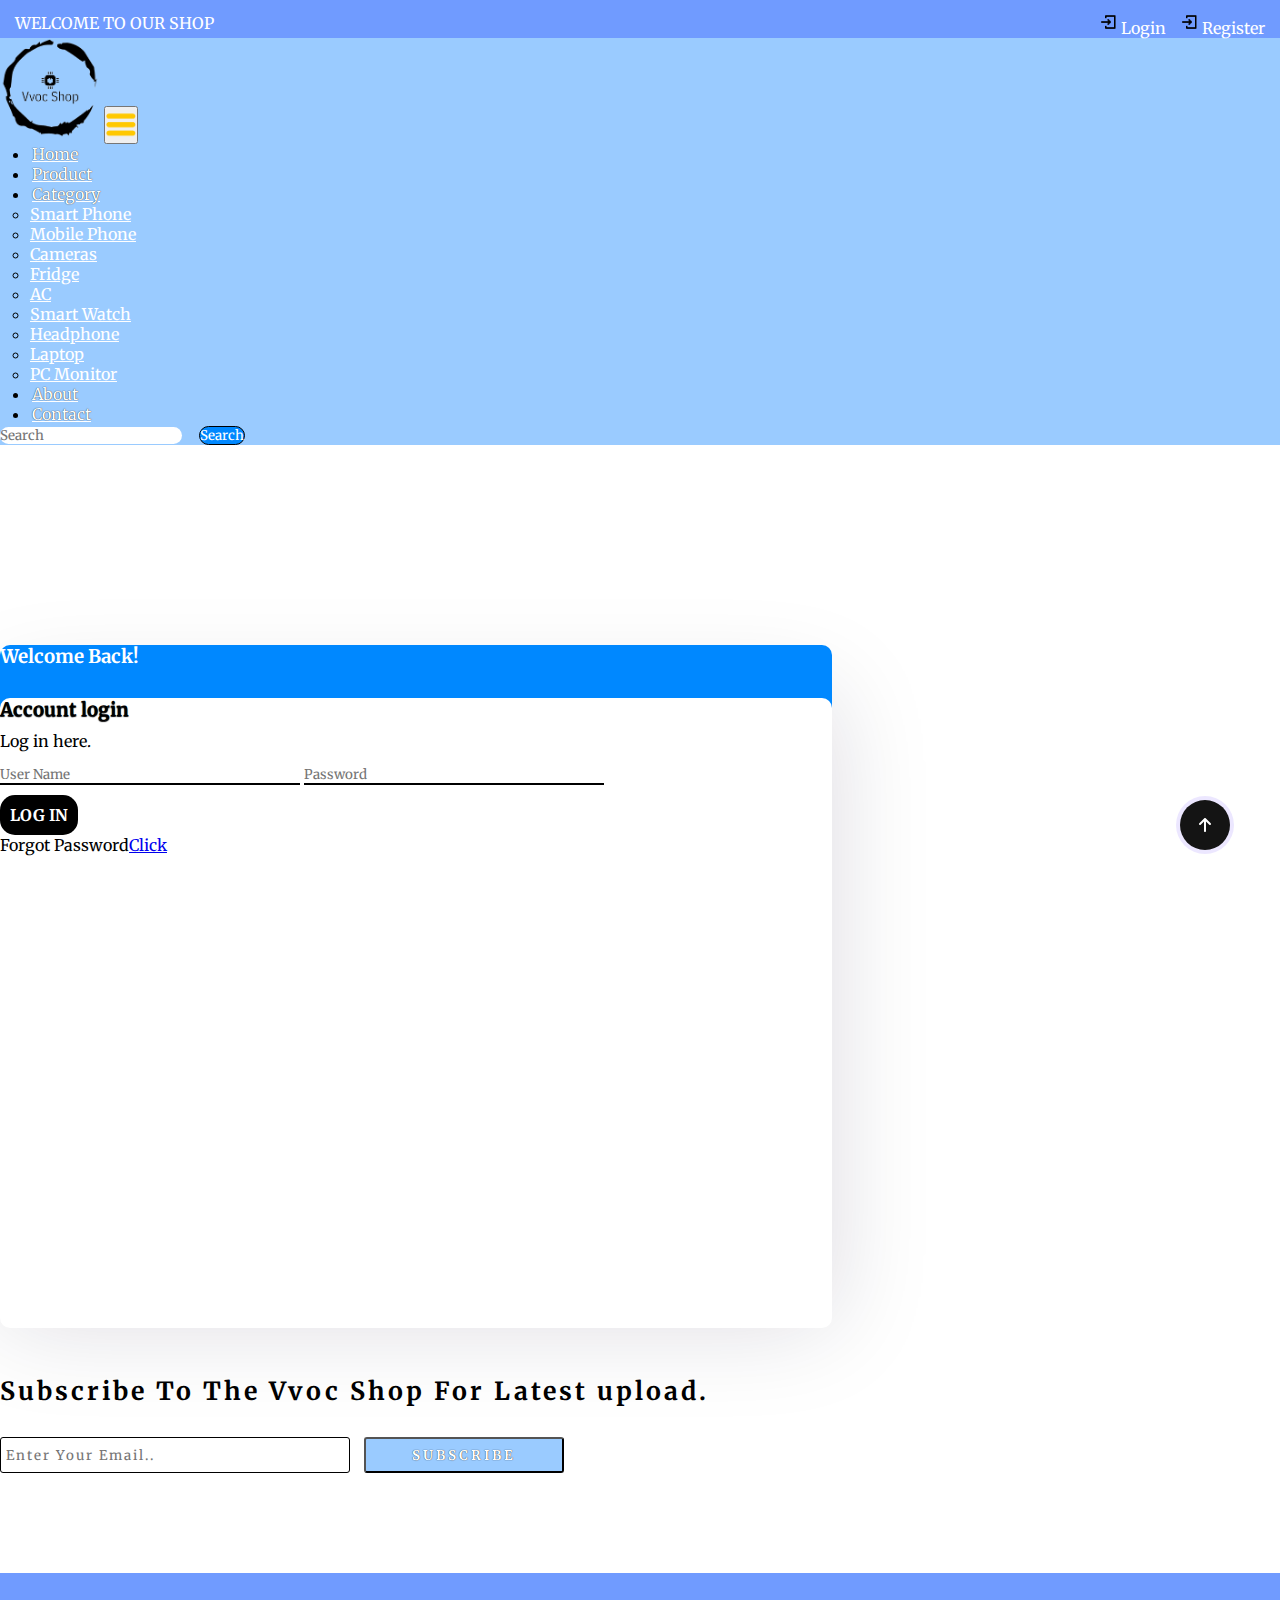
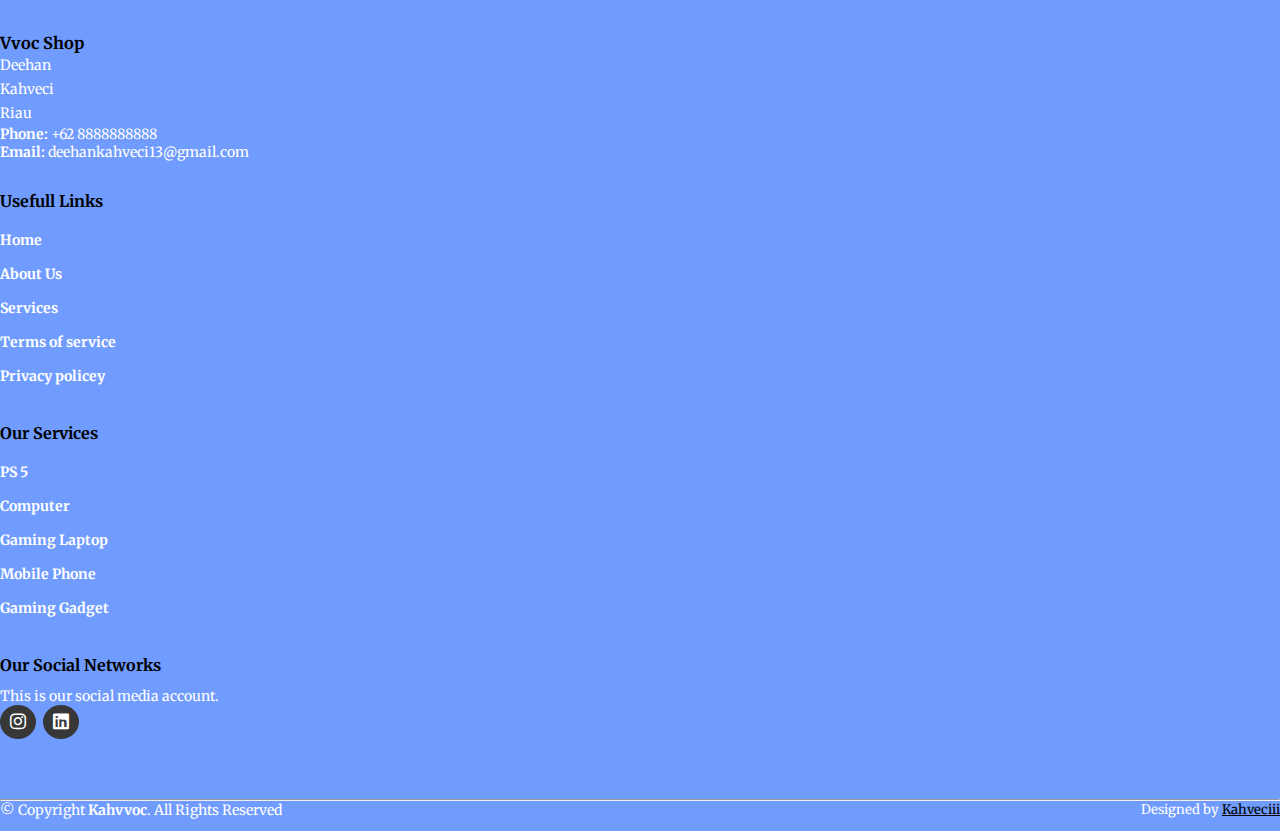
==== login.html @ 674e7291 "first commit" ====
<!DOCTYPE html>
<html lang="en">

<head>
  <meta charset="UTF-8">
  <meta http-equiv="X-UA-Compatible" content="IE=edge">
  <meta name="viewport" content="width=device-width, initial-scale=1.0">
  <title>Vvoc Shop</title>
  <link rel="stylesheet" href="style.css">
  <link rel="stylesheet" href="https://cdnjs.cloudflare.com/ajax/libs/font-awesome/6.2.0/css/all.min.css">
  <!-- bootstrap links -->
  <link href="https://cdn.jsdelivr.net/npm/bootstrap@5.0.2/dist/css/bootstrap.min.css" rel="stylesheet"
    integrity="sha384-EVSTQN3/azprG1Anm3QDgpJLIm9Nao0Yz1ztcQTwFspd3yD65VohhpuuCOmLASjC" crossorigin="anonymous">
  <!-- bootstrap links -->
  <!-- fonts links -->
  <link rel="preconnect" href="https://fonts.googleapis.com">
  <link rel="preconnect" href="https://fonts.gstatic.com" crossorigin>
  <link href="https://fonts.googleapis.com/css2?family=Merriweather&display=swap" rel="stylesheet">
  <!-- fonts links -->
  <!-- icon -->
  <link rel="icon" href="images/light.png">
</head>

<body>

  <!-- top navbar -->
  <div class="top-navbar">
    <p>WELCOME TO OUR SHOP</p>
    <div class="icons">
      <a href="login.html"><img src="./images/register.png" alt="" width="18px"> Login</a>
      <a href="register.html"><img src="./images/register.png" alt="" width="18px"> Register</a>
    </div>
  </div>
  <!-- top navbar -->

  <!-- navbar -->
  <nav class="navbar navbar-expand-lg" id="navbar">
    <div class="container-fluid">
      <a class="navbar-brand" href="index.html" id="logo"><img src="images/vvoc.png" alt="" width="100"></a>
      <button class="navbar-toggler" type="button" data-bs-toggle="collapse" data-bs-target="#navbarSupportedContent"
        aria-controls="navbarSupportedContent" aria-expanded="false" aria-label="Toggle navigation">
        <span><img src="./images/menu.png" alt="" width="30px"></span>
      </button>
      <div class="collapse navbar-collapse" id="navbarSupportedContent">
        <ul class="navbar-nav me-auto mb-2 mb-lg-0">
          <li class="nav-item">
            <a class="nav-link active" aria-current="page" href="index.html">Home</a>
          </li>
          <li class="nav-item">
            <a class="nav-link" href="#">Product</a>
          </li>
          <li class="nav-item dropdown">
            <a class="nav-link dropdown-toggle" href="#" id="navbarDropdown" role="button" data-bs-toggle="dropdown"
              aria-expanded="false">
              Category
            </a>
            <ul class="dropdown-menu" aria-labelledby="navbarDropdown" style="background-color: rgb(154, 203, 255);">
              <li><a class="dropdown-item" href="#">Smart Phone</a></li>
              <li><a class="dropdown-item" href="#">Mobile Phone</a></li>
              <li><a class="dropdown-item" href="#">Cameras</a></li>
              <li><a class="dropdown-item" href="#">Fridge</a></li>
              <li><a class="dropdown-item" href="#">AC</a></li>
              <li><a class="dropdown-item" href="#">Smart Watch</a></li>
              <li><a class="dropdown-item" href="#">Headphone</a></li>
              <li><a class="dropdown-item" href="#">Laptop</a></li>
              <li><a class="dropdown-item" href="#">PC Monitor</a></li>
            </ul>
          </li>
          <li class="nav-item">
            <a class="nav-link" href="about.html">About</a>
          </li>
          <li class="nav-item">
            <a class="nav-link" href="contact.html">Contact</a>
          </li>
        </ul>
        <form class="d-flex" id="search">
          <input class="form-control me-2" type="search" placeholder="Search" aria-label="Search">
          <button class="btn btn-outline-dark" type="submit">Search</button>
        </form>
      </div>
    </div>
  </nav>
  <!-- navbar -->








  <div class="container" id="login">
    <div class="row">
      <div class="col-md-5 py-3 py-md-0" id="side1">
        <h3 class="text-center">Welcome Back!</h3>
      </div>
      <div class="col-md-7 py-3 py-md-0" id="side2">
        <h3 class="text-center">Account login</h3>
        <p class="text-center">Log in here.</p>
        <div class="input2 text-center">
          <input type="name" placeholder="User Name">
          <input type="password" placeholder="Password">
        </div>
        <p class="text-center" id="btnlogin"><a href="#">LOG IN</a></p>
        <p class="text-center">Forgot Password<a href="#">Click</a></p>
      </div>

    </div>
  </div>





  <!-- newslater -->
  <div class="container" id="newslater" style="margin-top: 100px;">
    <h3 class="text-center">Subscribe To The Vvoc Shop For Latest upload.</h3>
    <div class="input text-center">
      <input type="text" placeholder="Enter Your Email..">
      <button id="subscribe">SUBSCRIBE</button>
    </div>
  </div>
  <!-- newslater -->






  <!-- footer -->
  <footer id="footer">
    <div class="footer-top">
      <div class="container">
        <div class="row">

          <div class="col-lg-3 col-md-6 footer-contact">
            <h3>Vvoc Shop</h3>
            <p>
              Deehan <br>
              Kahveci <br>
              Riau <br>
            </p>
            <strong>Phone:</strong> +62 8888888888 <br>
            <strong>Email:</strong> deehankahveci13@gmail.com <br>
          </div>

          <div class="col-lg-3 col-md-6 footer-links">
            <h4>Usefull Links</h4>
            <ul>
              <li><a href="#">Home</a></li>
              <li><a href="#">About Us</a></li>
              <li><a href="#">Services</a></li>
              <li><a href="#">Terms of service</a></li>
              <li><a href="#">Privacy policey</a></li>
            </ul>
          </div>





          <div class="col-lg-3 col-md-6 footer-links">
            <h4>Our Services</h4>

            <ul>
              <li><a href="#">PS 5</a></li>
              <li><a href="#">Computer</a></li>
              <li><a href="#">Gaming Laptop</a></li>
              <li><a href="#">Mobile Phone</a></li>
              <li><a href="#">Gaming Gadget</a></li>
            </ul>
          </div>

          <div class="col-lg-3 col-md-6 footer-links">
            <h4>Our Social Networks</h4>
            <p>This is our social media account.</p>

            <div class="socail-links mt-3">

              <a href="https://www.instagram.com/kah.veci_/?next=%2F"><i class="fa-brands fa-instagram"></i></a>
              <a href="https://www.linkedin.com/in/ahmed-deehan-mura-kahveci-4458b4293/"><i
                  class="fa-brands fa-linkedin"></i></a>
            </div>

          </div>

        </div>
      </div>
    </div>
    <hr>
    <div class="container py-4">
      <div class="copyright">
        &copy; Copyright <strong><span>Kahvvoc</span></strong>. All Rights Reserved
      </div>
      <div class="credits">
        Designed by <a href="https://www.instagram.com/kah.veci_/?next=%2F">Kahveciii</a>
      </div>
    </div>
  </footer>
  <!-- footer -->






  <a href="#">
    <button class="button">
      <svg class="svgIcon" viewBox="0 0 384 512">
        <path
          d="M214.6 41.4c-12.5-12.5-32.8-12.5-45.3 0l-160 160c-12.5 12.5-12.5 32.8 0 45.3s32.8 12.5 45.3 0L160 141.2V448c0 17.7 14.3 32 32 32s32-14.3 32-32V141.2L329.4 246.6c12.5 12.5 32.8 12.5 45.3 0s12.5-32.8 0-45.3l-160-160z">
        </path>
      </svg>
    </button>
  </a>

  <!-- <a href="#" class="arrow"><i><img src="./images/arrow.png" alt=""></i></a> -->













  <script src="https://cdn.jsdelivr.net/npm/bootstrap@5.0.2/dist/js/bootstrap.bundle.min.js"
    integrity="sha384-MrcW6ZMFYlzcLA8Nl+NtUVF0sA7MsXsP1UyJoMp4YLEuNSfAP+JcXn/tWtIaxVXM"
    crossorigin="anonymous"></script>

</body>

</html>
---- style.css ----
*{
    margin: 0;
    padding: 0;
    box-sizing: border-box;
    outline: none;
    font-family: 'Merriweather', serif;
}
/* top navbar */
.top-navbar{
    display: flex;
    justify-content: space-between;
    background-color: rgb(112, 155, 255);
}
.top-navbar p{
    margin-top: 13px;
    margin-left: 15px;
    color:  rgb(255, 255, 255);
}
.top-navbar .icons{
    margin-top: 13px;
    margin-right: 15px;
}
.top-navbar a{
    text-decoration: none;
    color: rgb(255, 255, 255);
    margin-left: 10px;
}
.top-navbar a img{
    margin-bottom: 3px;
}
.top-navbar a:hover{
    color: black;
}
@media screen and (max-width:400px){
    .top-navbar a{
        font-size: 13px;
    }
    .top-navbar a img{
        width: 15px;
    }
    .top-navbar p{
        font-size: 13px;
    }
}
@media screen and (max-width:320px){
    .top-navbar a{
        font-size: 10px;
    }
    .top-navbar a img{
        width: 13px;
    }
    .top-navbar p{
        font-size: 10px;
    }
}
@media screen and (max-width:318px){
    .top-navbar a{
        font-size: 8px;
        margin-left: 0;
    }
    .top-navbar a img{
        width: 10px;
        margin-left: 0;
    }
    .top-navbar p{
        font-size: 10px;
        margin-top: 20px;
    }
}
/* top navbar */

/* navbar */
#navbar{
    background-color: rgb(154, 203, 255);
}
/* #logo{
    margin-left: 15px;
    color: rgb(255, 0, 0);
    font-size: 25px;
    font-weight: bold;
    margin-bottom: 6px;
} */
#logo span{
    color: #ffc800;
}
#logo #span1{
    font-size: 30px;
}
.navbar-nav{
    margin-left: 20px;
}
.nav-item{
    margin-left: 10px;
}
.nav-item .nav-link{
    color: white;
    margin-left: 2px;
    text-shadow: 0px 0px 1px black;
    transition: 0.5s ease;
}
.nav-item .nav-link:hover{
    color: #000000;
}
.dropdown-menu li a{
    color: white;
    transition: 0.5s ease;
}
.dropdown-menu li a:hover{
    background-color: rgb(0, 0, 0);
    color: #ffffff;
}
#search input{
    border-radius: 50px;
    border: none;
}
#search button{
    border-radius: 50px;
    color: white;
    border: 1px solid #000000;
    background-color: #0088ff;
}
/* navbar */




/* home content */
.home{
    width: 100%;
    height: 80vh;
    display: flex;
    align-items: center;
    justify-content: center;
    flex-wrap: wrap;
    position: relative;
    background-color: #a9a9a92b;
    z-index: 0;
}
.home .img{
    flex: 1 1 300px;
}
.home .img img{
    margin-top: 30px;
    width: 100%;
}
.home .content{
    flex: 1 1 400px;
    margin-top: 20px;
}
.content h1{
    color: rgb(154, 203, 255);
    font-weight: bold;
    margin-left: 23px;
    font-size: 55px;
    text-shadow: -1px 1px 1px black;
}
.content h1 span{
    color: rgb(154, 203, 255);
    text-shadow: 1px 1px 1px black;
}
#span2{
    color: #0088ff;
}
.content p{
    margin-left: 23px;
}
.btn{
    margin-left: 13px;
}
.btn button{
    width: 150px;
    height: 32px;
    letter-spacing: 3px;
    background-color: rgb(154, 203, 255);
    color: white;
    border-radius: 5px;
    border: none;
    transition: 0.5s ease;
    cursor: pointer;
}
.btn button:hover{
    background-color: #0088ff;
    color: black;
    border: none;
}
@media screen and (max-width:1200px){
    .home{
        height: 90vh;
    }
}
@media screen and (max-width:799px){
    .home{
        height: 140vh;
    }
}
@media screen and (max-width:550px){
    .home{
        height: 110vh;
    }
}
@media screen and (max-width:420px){
   .content h1{
    font-size: 45px;
   }
}
@media screen and (max-width:320px){
   .content h1{
    font-size: 36px;
   }
}
/* home content */








/* product cards */
#product-cards{
    margin-top: 100px;
}
#product-cards h1{
    color: rgb(154, 203, 255);
    text-shadow: 1px 1px 1px black;
    border-bottom: 2px solid rgb(154, 203, 255);
}
#product-cards .card h3{
    font-size: 20px;
    color: black;
}
#product-cards .card p{
    font-size: 12px;
    margin-top: 5px;
    color: black;
}
.star i{
    margin-left: 5px;
    font-size: 13px;
}
.checked{
    color: #ffc800;
}
#product-cards .card h2{
    font-size: 25px;
    color: rgb(0, 0, 0);
    margin-top: 20px;
}
#product-cards .card h2 span{
    float: right;
    color: black;
    cursor: pointer;
}
@media screen and (max-width:1000px){
    #product-cards .card h3{
        font-size: 15px;
    }
}
/* product cards */








/* other cards */
#other-cards{
    margin-top: 30px;
}
#other-cards .card{
    background-color: #a9a9a92b;
}
#other-cards .card h3{
    margin-top: 30px;
    color: black;
    margin-left: 10px;
    letter-spacing: 3px;
}
#other-cards .card h5{
    margin-top: 15px;
    font-weight: 100;
    font-size: 18px;
    color: black;
    margin-left: 10px;
    letter-spacing: 3px;
    border-bottom: 2px solid black;
    width: 220px;
}
#other-cards .card p{
    margin-top: 10px;
    font-weight: 100;
    font-size: 15px;
    color: black;
    margin-left: 10px;
    letter-spacing: 3px;
}
#shopnow{
    width: 130px;
    height: 30px;
    margin-top: 10px;
    margin-left: 10px;
    letter-spacing: 3px;
    color: white;
    background-color: black;
    font-weight: bold;
    border: none;
    cursor: pointer;
}

@media screen and (max-width:1000px){
    #other-cards .card h3{
        margin-top: 5px;
        font-size: 20px;
    }
    #other-cards .card h5{
        margin-top: 5px;
        font-size: 15px;
    }
    #other-cards .card p{
        margin-top: 0px;
    }
    #shopnow{
        margin-top: 0px;
        width: 120px;
        height: 30px;
        font-size: 16px;
    }
}
/* other cards */






/* banner */
.banner{
    margin-top: 60px;
    width: 100%;
    height: 80vh;
    display: flex;
    align-items: center;
    justify-content: center;
    flex-wrap: wrap;
    position: relative;
    background-color: #a9a9a92b;
    z-index: 0;
}
.banner .img{
    flex: 1 1 300px;
}
.banner .img img{
    margin-top: 30px;
    width: 100%;
}
.banner .content{
    flex: 1 1 400px;
    margin-top: 20px;
}
.banner .content h1{
    color: rgb(154, 203, 255);
    font-weight: bold;
    margin-left: 23px;
    font-size: 55px;
    text-shadow: -1px 1px 1px black;
}
.banner .content h1 span{
    color: rgb(154, 203, 255);
    text-shadow: 1px 1px 1px black;
}
#span2{
    color: #0088ff;
}
.banner .content p{
    margin-left: 23px;
}
.btn{
    margin-left: 13px;
}
.btn button{
    width: 150px;
    height: 32px;
    letter-spacing: 3px;
    background-color: #0088ff;
    color: white;
    border-radius: 5px;
    border: none;
    transition: 0.5s ease;
    cursor: pointer;
}
.btn button:hover{
    background-color: #48749a;
    color: black;
    border: none;
}
@media screen and (max-width:1200px){
    .banner{
        height: 90vh;
    }
}
@media screen and (max-width:799px){
    .banner{
        height: 140vh;
    }
}
@media screen and (max-width:550px){
    .banner{
        height: 110vh;
    }
}
@media screen and (max-width:420px){
   .banner .content h1{
    font-size: 45px;
   }
}
@media screen and (max-width:320px){
   .banner .content h1{
    font-size: 36px;
   }
}
/* banner */









/* other cards */
#other{
    margin-top: 50px;
}
#other .card{
    box-shadow: rgba(17,12,46, 0.15) 0px 48px 100px 0px;
}
#other .card h3{
    margin-top: 10px;
    color: white;
    text-shadow: 1px 1px 1px black;
    letter-spacing: 3px;
    font-weight: bold;
}
#other .card p{
    margin-top: 10px;
    color: white;
    text-shadow: 0px 1px 1px black;
    letter-spacing: 3px;
    font-weight: bold;
}
/* other cards */




/* offer */
#offer{
    margin-top: 100px;
}
#offer i{
    font-size: 32px;
    color: black;
}
/* offer */




/* newslater */
#newslater{
    margin-top: 100px;
}
#newslater h3{
    font-size: 25px;
    letter-spacing: 3px;
}
.input{
    margin-top: 30px;
}
.input input{
    width: 350px;
    height: 36px;
    letter-spacing: 2px;
    border-radius: 3px;
    border:  1px solid black;
    padding-left: 5px;
}
#subscribe{
    width: 200px;
    height: 36px;
    margin-left: 10px;
    border-radius: 3px;
    border:  2px 3px 2px black;
    background-color: rgb(154, 203, 255);
    color: white;
    letter-spacing: 3px;
    font-weight: bold;
    text-shadow: 0px 0px 1px black;
}
#subscribe:hover{
    background-color:#0088ff;
}
@media screen and (max-width:465px){
    .input input{
        width: 280px;
    }
    #subscribe{
        margin-top: 10px;
    }
}
@media screen and (max-width:250px){
    .input input{
        width: 150px;
    }
    #subscribe{
        width: 150px;
    }
}
/* newslater */



/* footer */
#footer{
    padding: 0 0 30px 0px;
    color: white;
    font-size: 14px;
    background-color: rgb(112, 155, 255);
    margin-top: 100px;
}
#footer .footer-top{
    padding: 60px 0 30px 0;
    background-color: rgb(112, 155, 255);
    color: white;
}
#footer .footer-top .footer-contact{
    margin-bottom: 30px;
}
#footer .footer-top .footer-contact h3{
    color: #000000;
}
#footer .footer-top .footer-contact h4{
    font-size: 22px;
    margin: 0 0 30px 0;
    padding: 2px 0 2px 0;
    line-height: 1;
    font-weight: 700;
}
#footer .footer-top .footer-contact p{
    font-size: 14px;
    line-height: 24px;
    margin-bottom: 0;
    color: white;
}
#footer .footer-top h4{
    font-size: 16px;
    font-weight: bold;
    position: relative;
    padding-bottom: 12px;
}
#footer .footer-top .footer-links{
    margin-bottom: 30px;
    margin-top: 10px;
}
#footer .footer-top .footer-links h4{
    color: #000000;
}
#footer .footer-top .footer-links ul{
    list-style: none;
    padding: 0;
    margin: 0;
}
#footer .footer-top .footer-links ul li{
    padding: 10px 0;
    display: flex;
    align-items: center;
}
#footer .footer-top .footer-links ul li a{
    text-decoration: none;
    color: white;
    display: inline-block;
    line-height: 1;
    font-weight: bold;
    transition: 0.5s ease;
}
#footer .footer-top .footer-links ul li a:hover{
    color: #000000;
}
#footer .footer-top .socail-links a{
    font-size: 18px;
    display: inline-block;
    text-decoration: none;
    background-color: #373737;
    color: white;
    line-height: 1;
    padding: 8px 0;
    margin-right: 4px;
    border-radius: 50%;
    text-align: center;
    width: 36px;
    transition: 0.5s ease;
}
#footer .footer-top .socail-links a:hover{
    background-color: #ffffff;
    color: rgb(0, 0, 0);
}
#footer .copyright{
    text-align: center;
    float: left;
}
#footer .credits{
    float: right;
    text-align: center;
    font-size: 13px;
}
#footer .credits a{
    color: #000000;
}
/* footer */




html{
    scroll-behavior: smooth;
}
/* .arrow{
    position: fixed;
    width: 50px;
    height: 50px;
    bottom: 50px;
    right: 50px;
    text-decoration: none;
    text-align: center;
    line-height: 50px;
} */

/* arrow */
.button {
    width: 50px;
    height: 50px;
    bottom: 50px;
    right: 50px;
    border-radius: 50%;
    background-color: rgb(20, 20, 20);
    border: none;
    font-weight: 600;
    display: flex;
    align-items: center;
    justify-content: center;
    box-shadow: 0px 0px 0px 4px rgba(180, 160, 255, 0.253);
    cursor: pointer;
    transition-duration: 0.3s;
    overflow: hidden;
    position: fixed;
  }
  
  .svgIcon {
    width: 12px;
    transition-duration: 0.3s;
  }
  
  .svgIcon path {
    fill: white;
  }
  
  .button:hover {
    width: 140px;
    border-radius: 50px;
    transition-duration: 0.3s;
    /* background-color: rgb(181, 160, 255); */
    background-color: #564e4e;
    align-items: center;
  }
  
  .button:hover .svgIcon {
    /* width: 20px; */
    transition-duration: 0.3s;
    transform: translateY(-200%);
  }
  
  .button::before {
    position: absolute;
    bottom: -20px;
    content: "Back to Top";
    color: white;
    /* transition-duration: .3s; */
    font-size: 0px;
  }
  
  .button:hover::before {
    font-size: 13px;
    opacity: 1;
    bottom: unset;
    /* transform: translateY(-30px); */
    transition-duration: 0.3s;
  }
  /* arrow */





/* login */
#login{
    width: 65%;
    height: 70vh;
    background-color: #0088ff;
    margin-top: 35px;
    border-radius: 10px;
    box-shadow: rgba(17,12, 46, 0.15) 0px 48px 100px 0px;
}
#side1 h3{
    color: #ffffff;
    font-weight: bold;
    margin-top: 200px;
}
#side2{
    background-color: white;
    height: 70vh;
    border-radius: 10px;
}
#side2 h3{
    margin-top: 30px;
    color: #000000;
    font-weight: bold;
    text-shadow: 0px 1px 1px black;
}
.input2 input{
    margin-top: 15px;
    width: 300px;
    border: none;
    border-bottom: 2px solid #000000;
}
.input2 input ::placeholder{
    font-weight: bold;
}
#btnlogin{
    padding-top: 10px;
}
#btnlogin a{
    padding: 10px;
    text-decoration: none;
    border-radius: 15px;
    background-color: #000000;
    color: white;
    font-weight: bold;
    border: none;
    text-shadow: 0px 0px 1px black;
}
#side2 p{
    margin-top: 10px;
}
@media screen and (max-width:991px){
    .input2 input{
        width: 250px;
    }
}
@media screen and (max-width:765px){
    .input2 input{
        width: 260px;
    }
    #side2{
        height: 60vh;
    }
}
/* login */




/* about */
#about{
    margin-top: 30px;
}
#about h3{
    font-weight: bold;
    color: rgb(154, 203, 255);
    text-shadow: 0px 1px 1px black;
}
#about button{
    width: 150px;
    height: 36px;
    color: white;
    background-color: rgb(154, 203, 255);
    border-radius: 5px;
    cursor: pointer;
}
#about button:hover{
    background-color: #0088ff;
}
/* about */





/* contact */
#contact{
    margin-top: 50px;
}
#contact .card{
    height: 80px;
    margin-top: 20px;
    box-shadow: rgba(100, 100, 111 ,0.2) 0px 7px 29px 0px;
}
#contact .card i{
    margin-top: 10px;
    margin-left: 10px;
    font-size: 15px;
    color: rgb(0, 0, 0);
    font-weight: bold;
    letter-spacing: 3px;
}
#contact .card h6{
    margin-left: 10px;
    margin-top: 10px;
    letter-spacing: 3px;
    font-weight: bold;
    color: rgb(0, 0, 0);
}
.messagebtn button{
    margin-top: 30px;
    width: 200px;
    height: 33px;
    background: transparent;
    border: 5px solid rgb(0, 0, 0);
    font-weight: bold;
    letter-spacing: 3px;
    transition: 0.5s ease;
    cursor: pointer;
}
.messagebtn button:hover{
    background-color: rgb(0, 0, 0);
    color: white;
}
/* contact */

/* toggle */
#checkbox {
    display: none;
  }
  
  .toggle {
    position: relative;
    width: 30px;
    height: 30px;
    cursor: pointer;
    display: flex;
    flex-direction: column;
    align-items: center;
    justify-content: center;
    gap: 5px;
    transition-duration: .5s;
  }
  
  .bars {
    width: 90%;
    height: 4px;
    background-color: rgb(0, 0, 0);
    border-radius: 5px;
  }
  
  #bar2 {
    transition-duration: .8s;
  }
  
  #bar1,#bar3 {
    width: 60%;
  }
  
  #checkbox:checked + .toggle .bars {
    position: absolute;
    transition-duration: .5s;
  }
  
  #checkbox:checked + .toggle #bar2 {
    transform: scaleX(0);
    transition-duration: .5s;
  }
  
  #checkbox:checked + .toggle #bar1 {
    width: 100%;
    transform: rotate(45deg);
    transition-duration: .5s;
  }
  
  #checkbox:checked + .toggle #bar3 {
    width: 100%;
    transform: rotate(-45deg);
    transition-duration: .5s;
  }
  
  #checkbox:checked + .toggle {
    transition-duration: .5s;
    transform: rotate(540deg);
  }
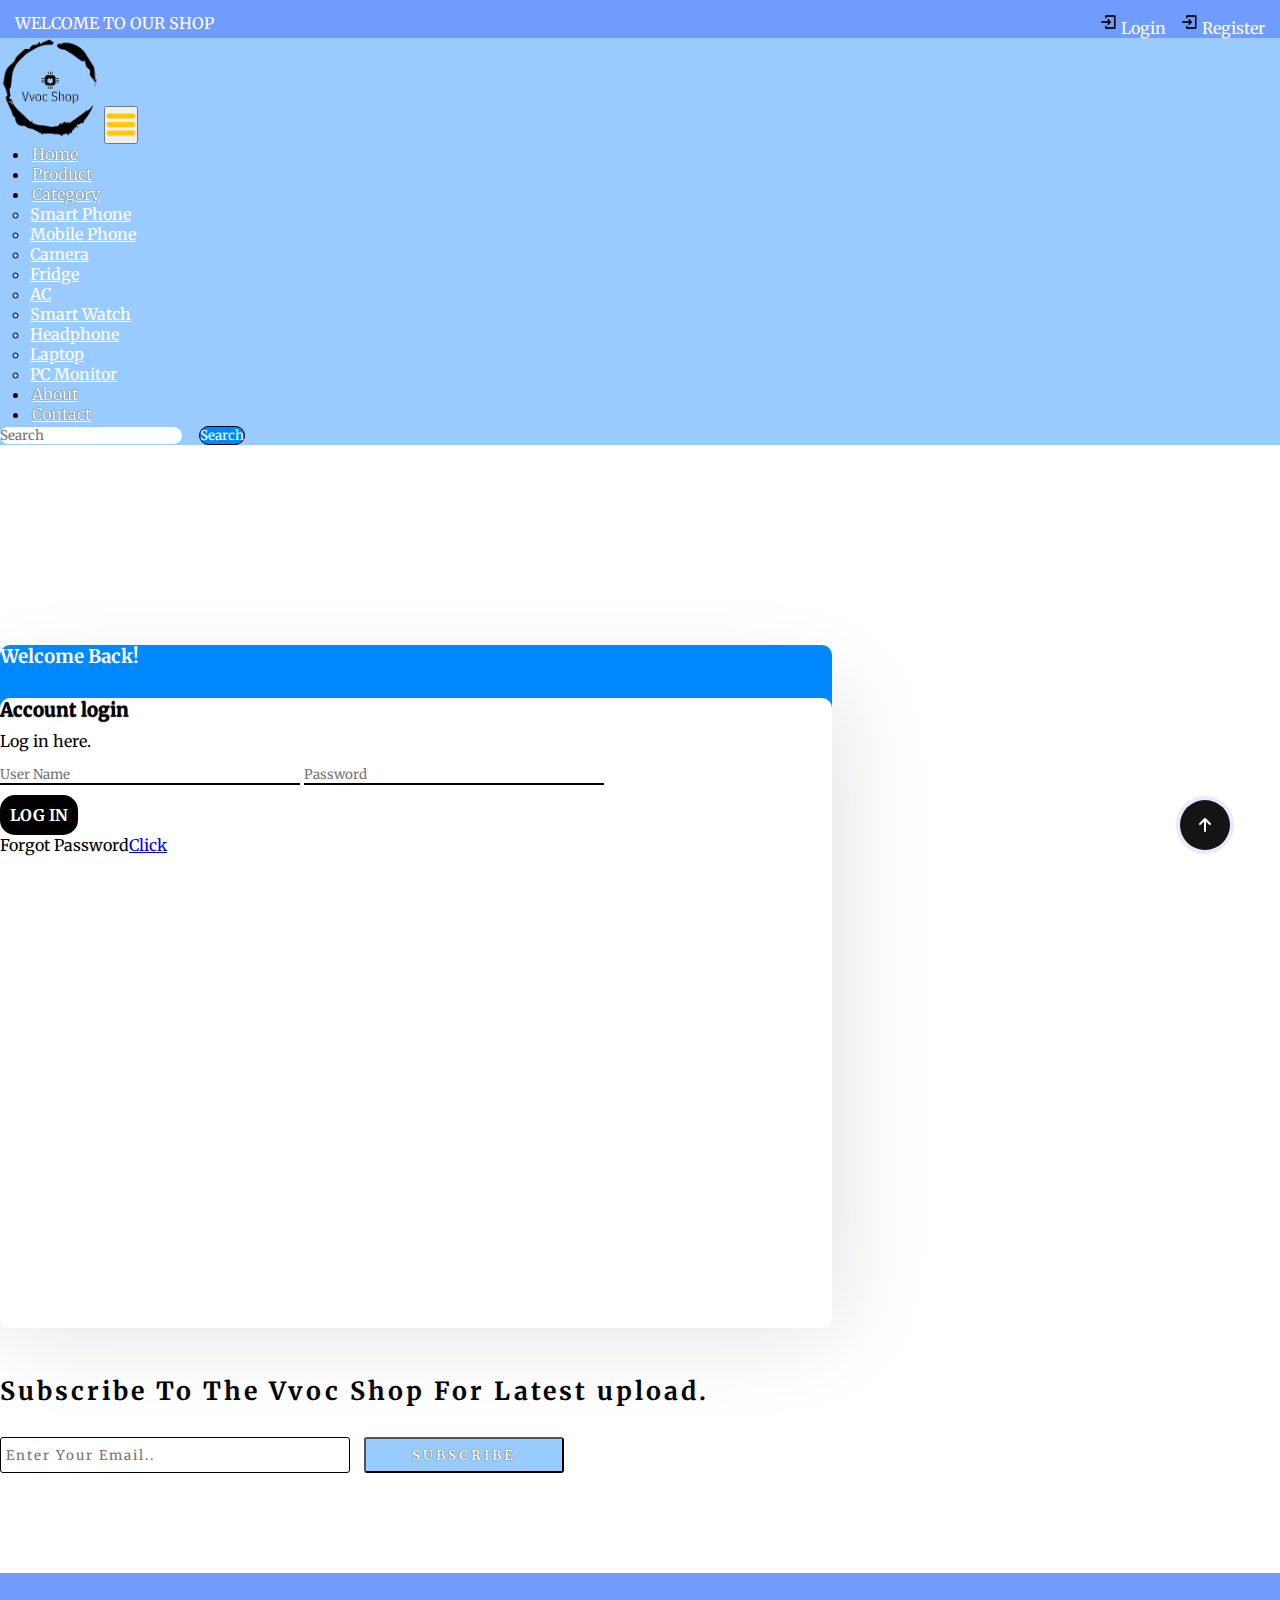
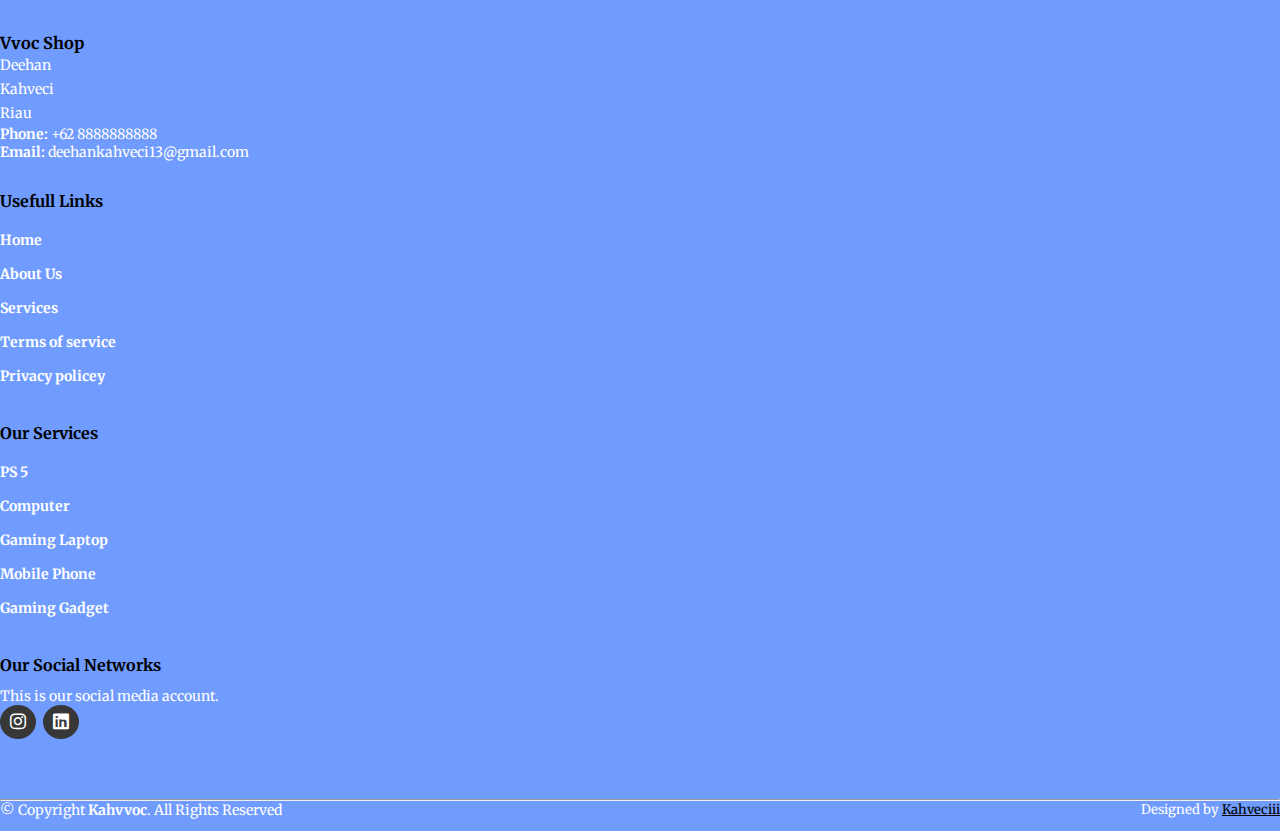
==== commit 5c415d12: "update" ====
--- a/login.html
+++ b/login.html
@@ -57,7 +57,7 @@
             <ul class="dropdown-menu" aria-labelledby="navbarDropdown" style="background-color: rgb(154, 203, 255);">
               <li><a class="dropdown-item" href="#">Smart Phone</a></li>
               <li><a class="dropdown-item" href="#">Mobile Phone</a></li>
-              <li><a class="dropdown-item" href="#">Cameras</a></li>
+              <li><a class="dropdown-item" href="#">Camera</a></li>
               <li><a class="dropdown-item" href="#">Fridge</a></li>
               <li><a class="dropdown-item" href="#">AC</a></li>
               <li><a class="dropdown-item" href="#">Smart Watch</a></li>
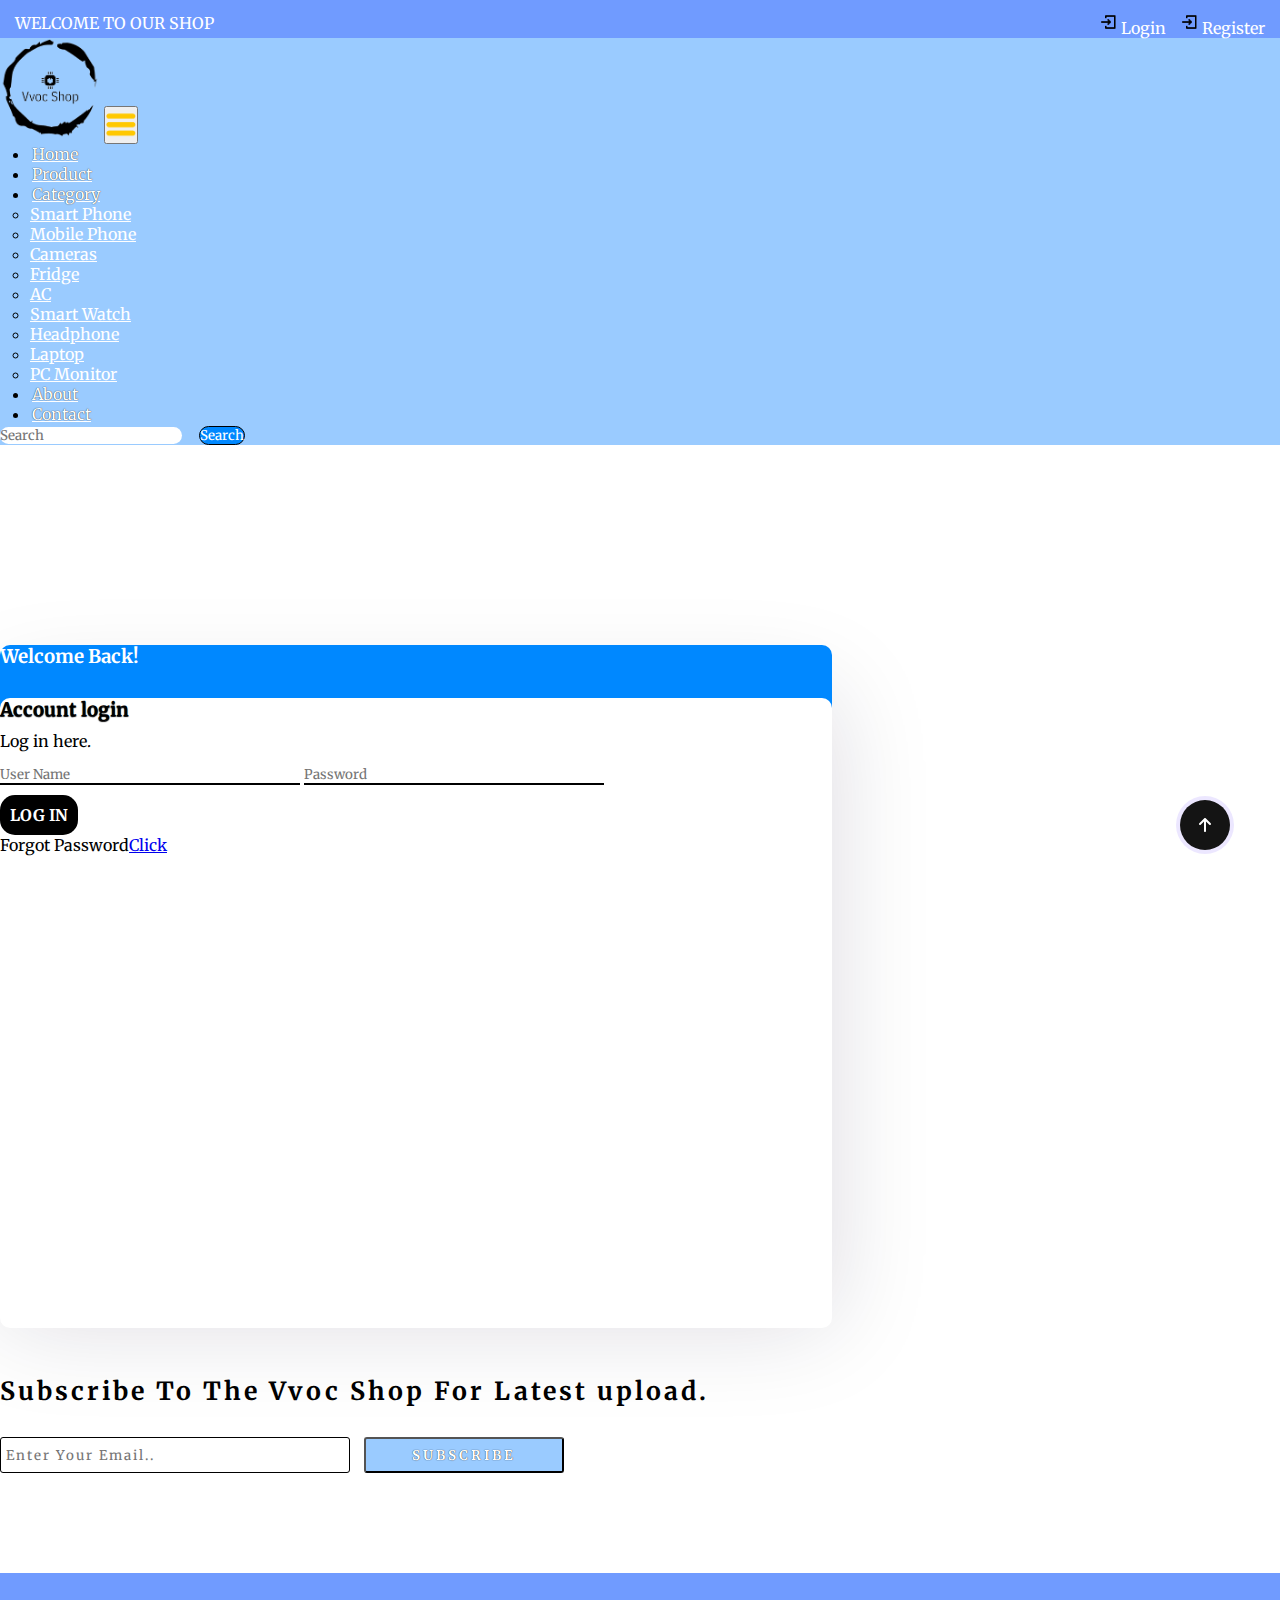
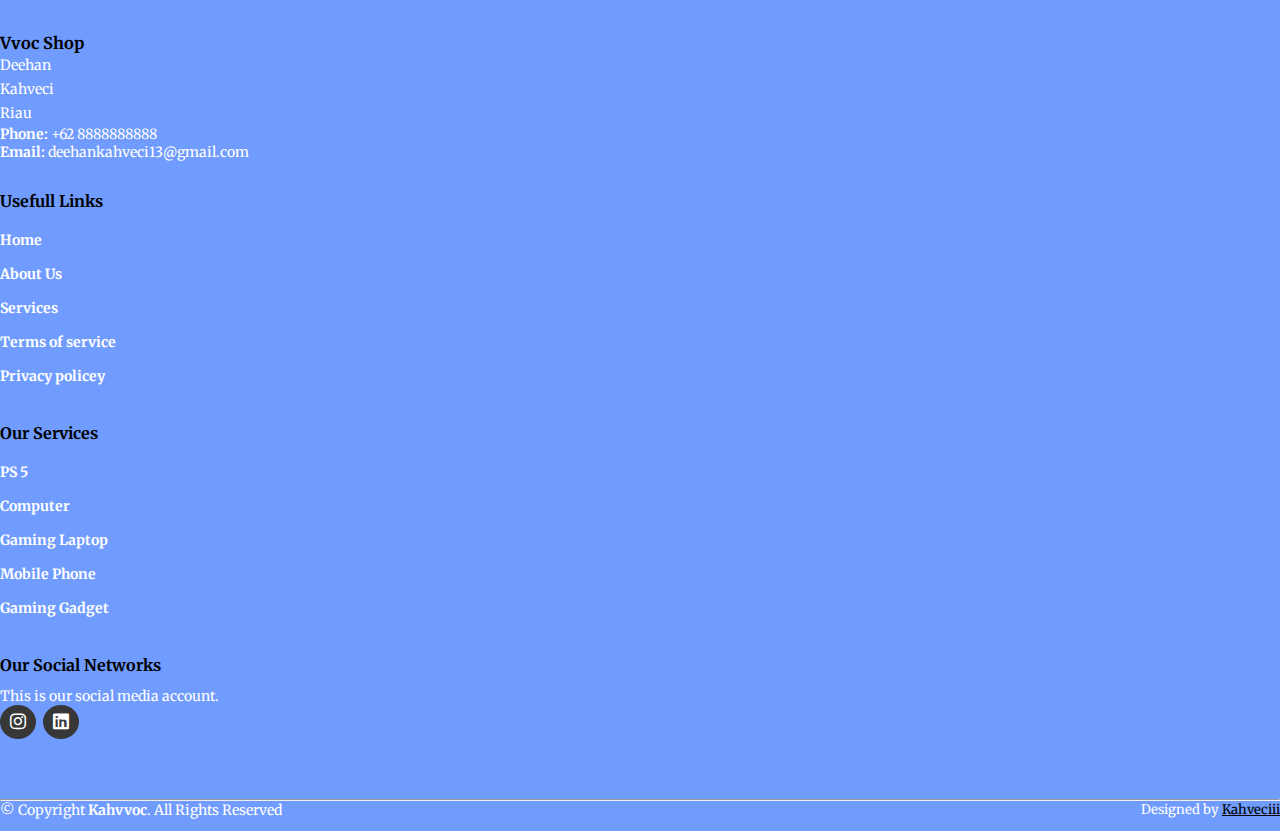
==== commit 5c26a65e: "again" ====
--- a/login.html
+++ b/login.html
@@ -57,7 +57,7 @@
             <ul class="dropdown-menu" aria-labelledby="navbarDropdown" style="background-color: rgb(154, 203, 255);">
               <li><a class="dropdown-item" href="#">Smart Phone</a></li>
               <li><a class="dropdown-item" href="#">Mobile Phone</a></li>
-              <li><a class="dropdown-item" href="#">Camera</a></li>
+              <li><a class="dropdown-item" href="#">Cameras</a></li>
               <li><a class="dropdown-item" href="#">Fridge</a></li>
               <li><a class="dropdown-item" href="#">AC</a></li>
               <li><a class="dropdown-item" href="#">Smart Watch</a></li>
